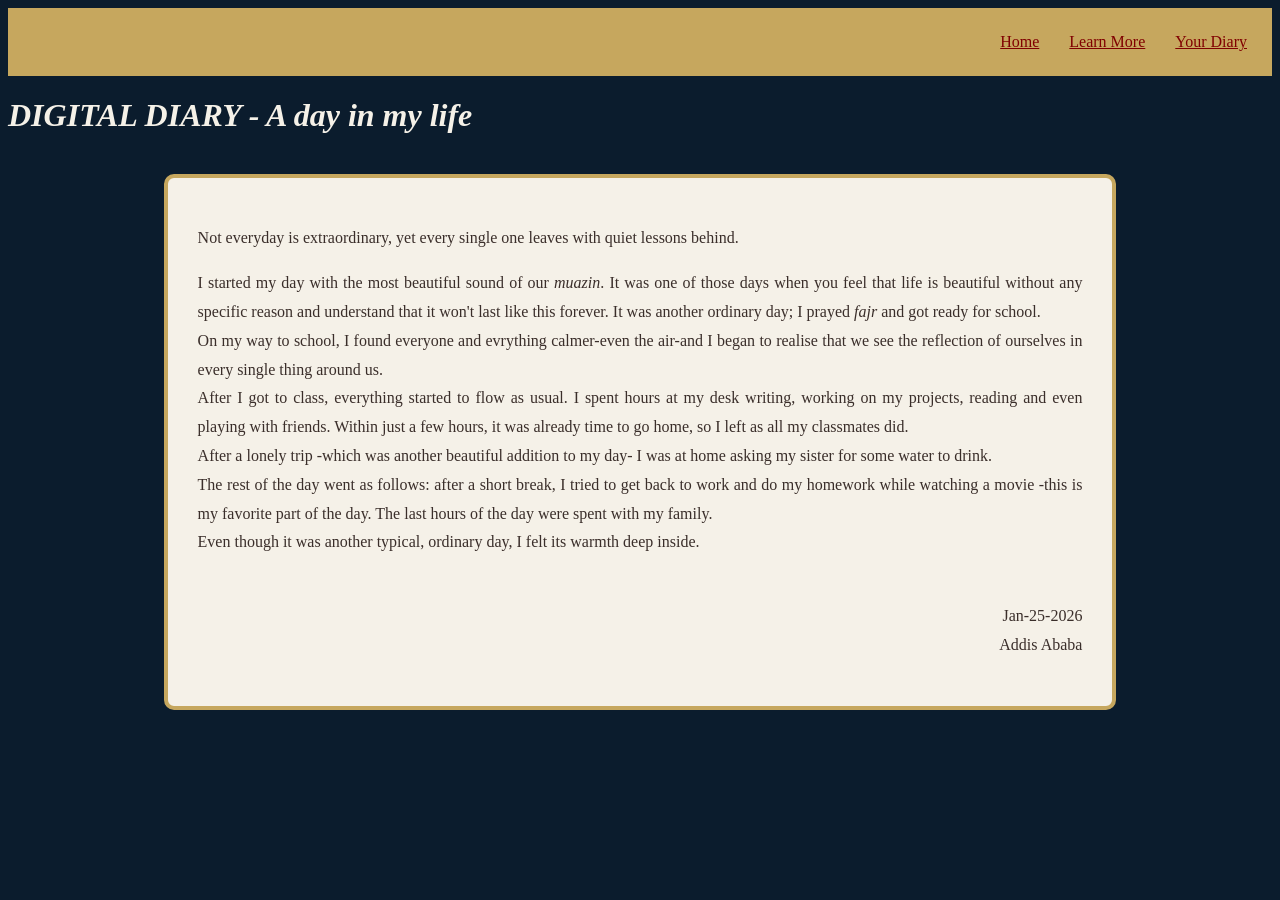
==== index.html @ 749a37a1 "add files via upload" ====
<!DOCTYPE html>
<html>
    <head>
        <title>first web page with css</title>
        <link rel="stylesheet" href="style.css">
    </head>
    <body>
        <nav>
            <a href="web page.html" style="color:maroon;">Home</a>
            <a href="definition.html" style="color: maroon;">Learn More</a>
            <a href="write yours.html" style="color:maroon;">Your Diary</a>
        </nav>
        <h1 style=" font-style: italic;">  DIGITAL DIARY - A day in my life </h1>
        <div>
        <p style=" text-align:justify;"> <p text alignment="center">Not everyday is extraordinary, yet every single one leaves with quiet lessons behind.</p>
 I started my day with the most beautiful sound of our <i>muazin</i>. It was one of those days when you feel that life is beautiful without any specific reason and understand that it
 won't last like this forever. It was another ordinary day; I prayed <i>fajr</i> and got ready for school.<br>
  On my way to school, I found everyone and evrything calmer-even the air-and I began to realise that we see the reflection of ourselves in every single thing around us.<br>
   After I got to class, everything started to flow as usual. I spent hours at my desk
 writing, working on my projects, reading and even playing with friends. Within just a few hours, it was already time to go home, so I left as all my classmates did.
<br>
 After a lonely trip -which was another beautiful addition to my day- I was at home asking my sister for some water to drink.
 <br> The rest of the day went as follows:
 after a short break, I tried to get back to work and do my homework while watching a movie -this is my favorite part of the day. The last hours of the day were spent
 with my family. 
 <br>
 Even though it was another typical, ordinary day, I felt its warmth deep inside.
 <br><br>
 <p style="text-align:right;">Jan-25-2026<br>Addis Ababa</p>
        </p>
        </div>
    </body>
</html>
---- style.css ----
body{
    background-color:#0B1C2D; 
    color:#F5F1E8; 
    font-family:'Times New Roman';
}
div{
    background-color: #F5F1E8; 
    margin:0px ;
    text-align:justify; 
    color:#3A2E2A;
    border: 4px solid #C6A75E; 
    border-radius: 10px; 
    padding: 30px;
    line-height: 1.8;
    width: 70%;
    margin: 40px auto;
}
nav{
    background-color: #C6A75E;
    color:maroon; 
    padding: 25px;
    margin:0%;  
    position:sticky;
    top:0%; 
    z-index:1000;
    display:flex;
    gap: 30px;  
    justify-content: flex-end; 
}
a:hover{
        color:#3A2E2A !important;
}
.diary-form {
             width: 60%;
             margin: 50px auto;
             padding: 30px;
             border: 1px solid #C6A75E;
}

.diary-form label {
                   display: block;
                   margin-top: 15px;
                   font-weight: bold;
}

.diary-form input,
.diary-form textarea {
                      width: 100%;
                      padding: 10px;
                      margin-top: 5px;
                      border: 1px solid  #fff;
                      background-color: #F5F1E8;
                      border-radius:2px;
}

.diary-form button {
                    margin-top: 20px;
                    padding: 10px 20px;
                    background-color: #0B1C2D;
                    color: #F5F1E8;
                    border: none;
}

.diary-form button:hover {
                          background-color: #C6A75E;
                          color: #0B1C2D;
}
.diary-form input:hover,
.diary-form textarea:hover{
                           border:2px solid #C6A75E;
}
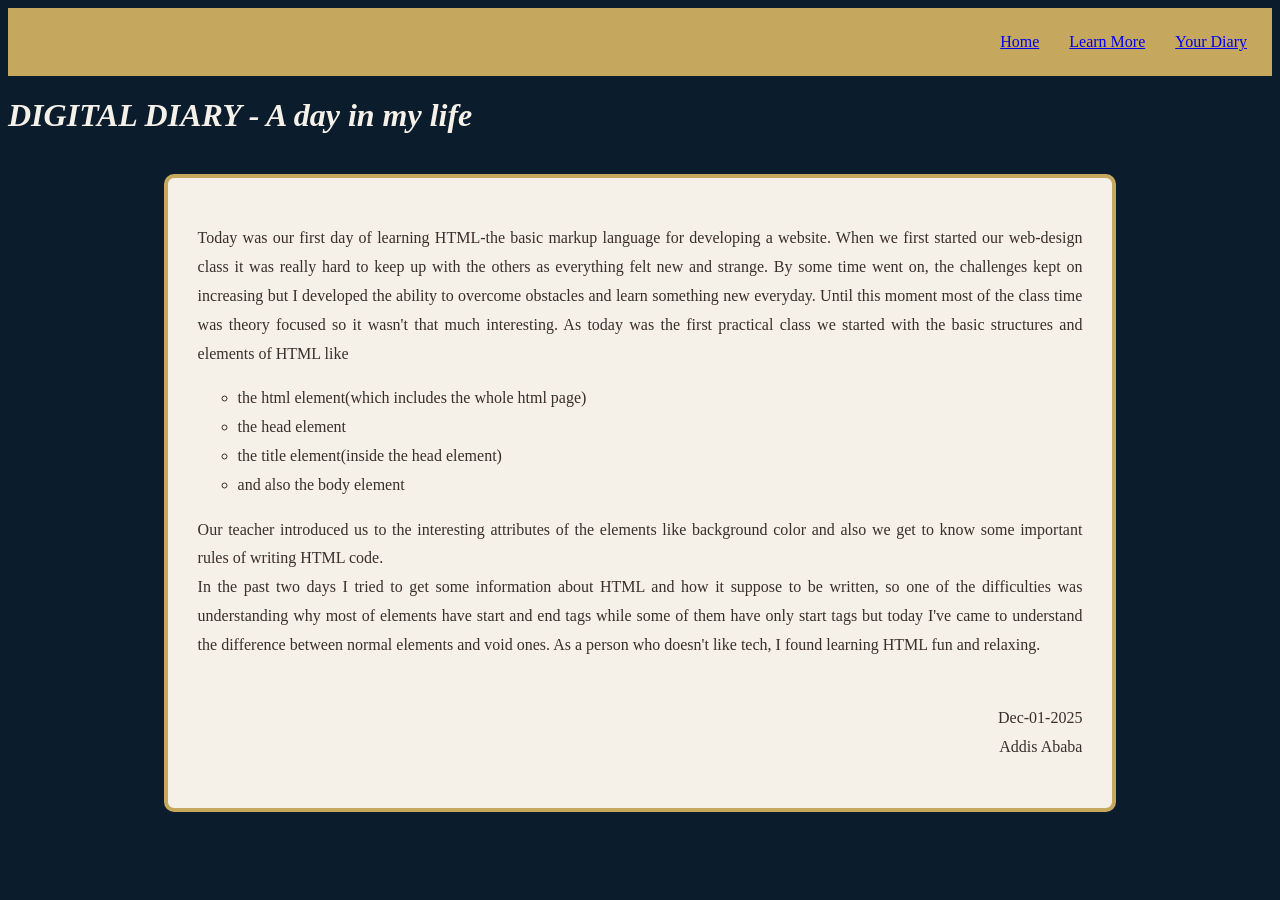
==== commit 63bd3426: "Update index.html" ====
--- a/index.html
+++ b/index.html
@@ -6,28 +6,29 @@
     </head>
     <body>
         <nav>
-            <a href="web page.html" style="color:maroon;">Home</a>
-            <a href="definition.html" style="color: maroon;">Learn More</a>
-            <a href="write yours.html" style="color:maroon;">Your Diary</a>
+            <a href="index.html">Home</a>
+            <a href="definition.html">Learn More</a>
+            <a href="write yours.html">Your Diary</a>
         </nav>
         <h1 style=" font-style: italic;">  DIGITAL DIARY - A day in my life </h1>
         <div>
-        <p style=" text-align:justify;"> <p text alignment="center">Not everyday is extraordinary, yet every single one leaves with quiet lessons behind.</p>
- I started my day with the most beautiful sound of our <i>muazin</i>. It was one of those days when you feel that life is beautiful without any specific reason and understand that it
- won't last like this forever. It was another ordinary day; I prayed <i>fajr</i> and got ready for school.<br>
-  On my way to school, I found everyone and evrything calmer-even the air-and I began to realise that we see the reflection of ourselves in every single thing around us.<br>
-   After I got to class, everything started to flow as usual. I spent hours at my desk
- writing, working on my projects, reading and even playing with friends. Within just a few hours, it was already time to go home, so I left as all my classmates did.
-<br>
- After a lonely trip -which was another beautiful addition to my day- I was at home asking my sister for some water to drink.
- <br> The rest of the day went as follows:
- after a short break, I tried to get back to work and do my homework while watching a movie -this is my favorite part of the day. The last hours of the day were spent
- with my family. 
- <br>
- Even though it was another typical, ordinary day, I felt its warmth deep inside.
+     <p>Today was our first day of learning HTML-the basic markup language for developing a website. When we first started our web-design class it was really hard to keep up with the others as everything felt new and strange.
+    By some time went on, the challenges kept on increasing but I developed the ability to overcome obstacles and learn something new everyday. Until this moment most of the class time was theory focused so it wasn't that much interesting.
+    As today was the first practical class we started with the basic structures and elements of HTML like 
+    <ul type="circle">
+        <li>the html element(which includes the whole html page)</li>
+        <li>the head element</li>
+        <li>the title element(inside the head element)</li>
+        <li>and also the body element</li>
+    </ul>
+    Our teacher introduced us to the interesting attributes of the elements like background color and also we get to know some important rules of 
+    writing HTML code.<br> In the past two days I tried to get some information about HTML and how it suppose to be written, so one of the difficulties was understanding why most of elements have start and end tags while some of them 
+    have only start tags but today I've came to understand the difference between normal elements and void ones.
+     As a person who doesn't like tech, I found learning HTML fun and relaxing.
  <br><br>
- <p style="text-align:right;">Jan-25-2026<br>Addis Ababa</p>
+ <p style="text-align:right;">Dec-01-2025<br>Addis Ababa</p>
         </p>
         </div>
     </body>
-</html>+</html>
+
